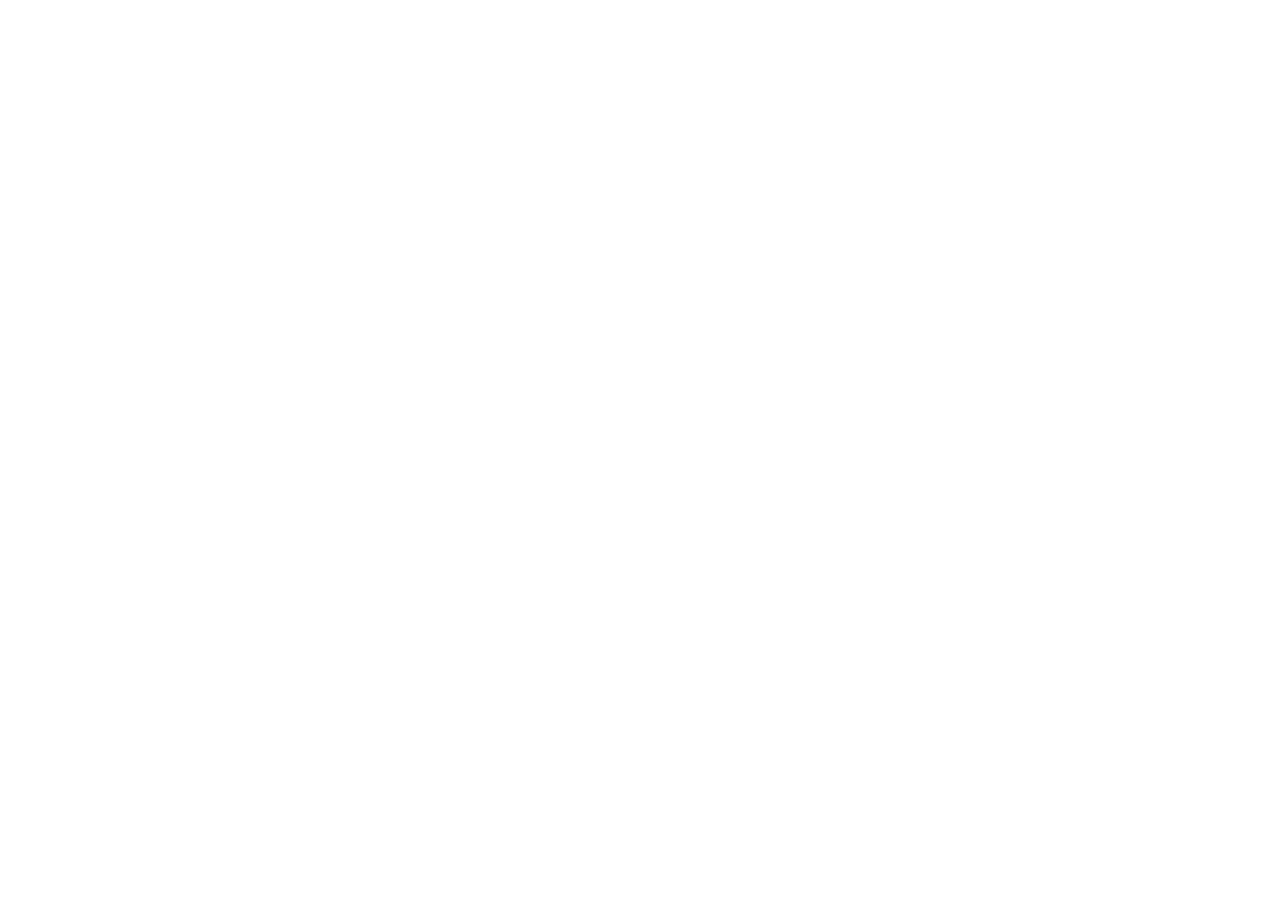
==== highscore.html @ f0f145e6 "added variables to js, and classes to index" ====
<!DOCTYPE html>
<html lang="en">
<head>
    <meta charset="UTF-8">
    <meta http-equiv="X-UA-Compatible" content="IE=edge">
    <meta name="viewport" content="width=device-width, initial-scale=1.0">
    <title>High Scores</title>
</head>
<body>
    
</body>
</html>
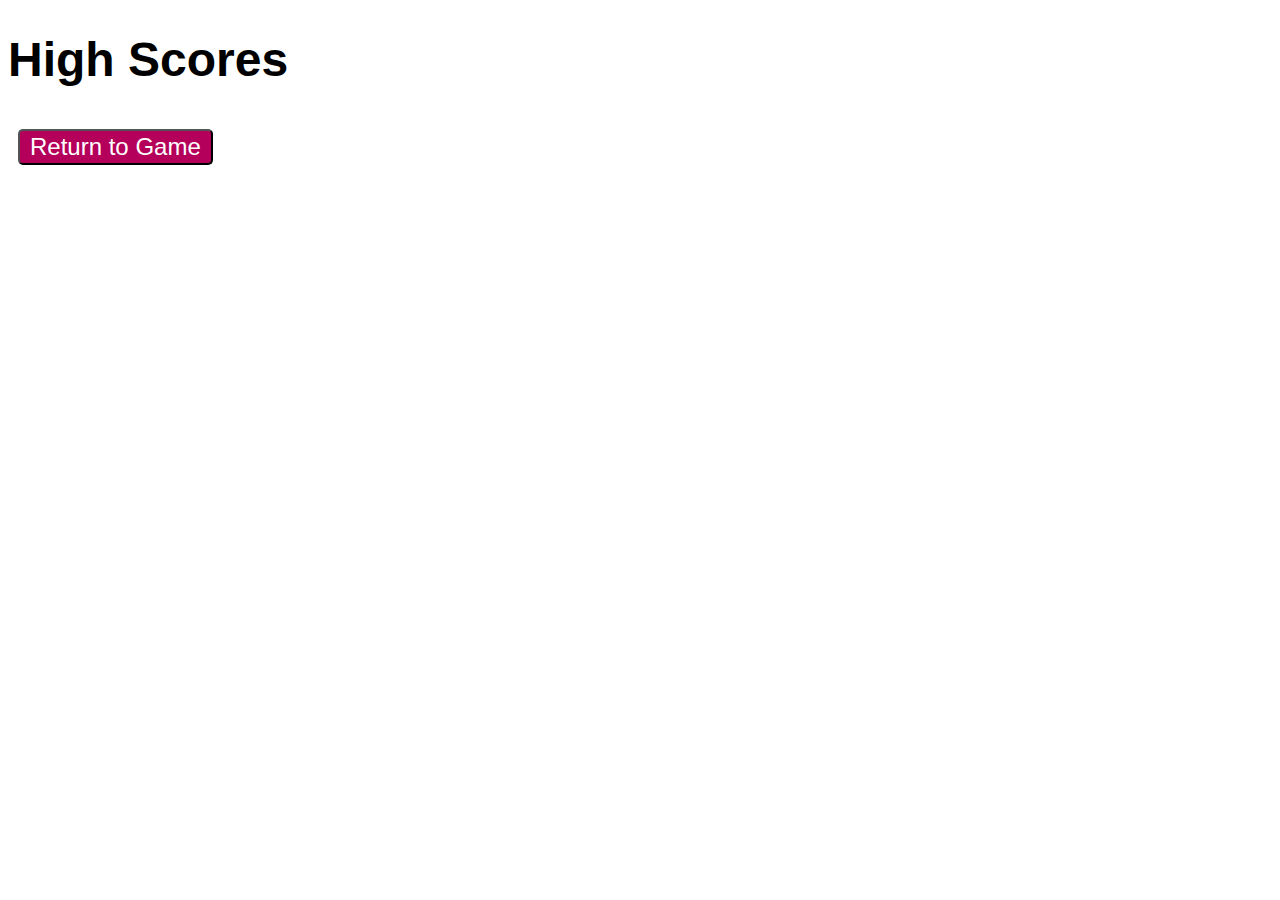
==== commit 231e0a0c: "modified endGame()" ====
--- a/highscore.html
+++ b/highscore.html
@@ -5,8 +5,17 @@
     <meta http-equiv="X-UA-Compatible" content="IE=edge">
     <meta name="viewport" content="width=device-width, initial-scale=1.0">
     <title>High Scores</title>
+
+    <link rel="stylesheet" href="./Assets/css/style.css" />
 </head>
+<div class="main">
+    <h1>High Scores</h1>
+    <ol id="highscore-list"></ol>
+
+    <a href="index.html"><button>Return to Game</button></a>
+</div>
 <body>
+    <script src="./Assets/js/highscore.js"></script>
     
 </body>
 </html>--- a/Assets/css/style.css
+++ b/Assets/css/style.css
@@ -0,0 +1,35 @@
+body {
+    font-size: 150%;
+    font-family:'Lucida Sans Unicode', 'Lucida Grande', 'Lucida Sans', Arial, sans-serif
+}
+
+button {
+    display: inline-block;
+    margin: 10px;
+    font-size: 100%;
+    border-radius: 5px;
+    padding: 2px 10px;
+    color: #ffffff;
+    background-color: #b4005a;
+
+}
+
+.quiz {
+    margin: 100px auto 0 auto;
+    max-width: 700px;
+}
+
+
+.choices button {
+    display: block;
+}
+
+.hide {
+    display: none;
+}
+
+.timer {
+    position: absolute;
+    top: 10px;
+    right: 20px;
+}